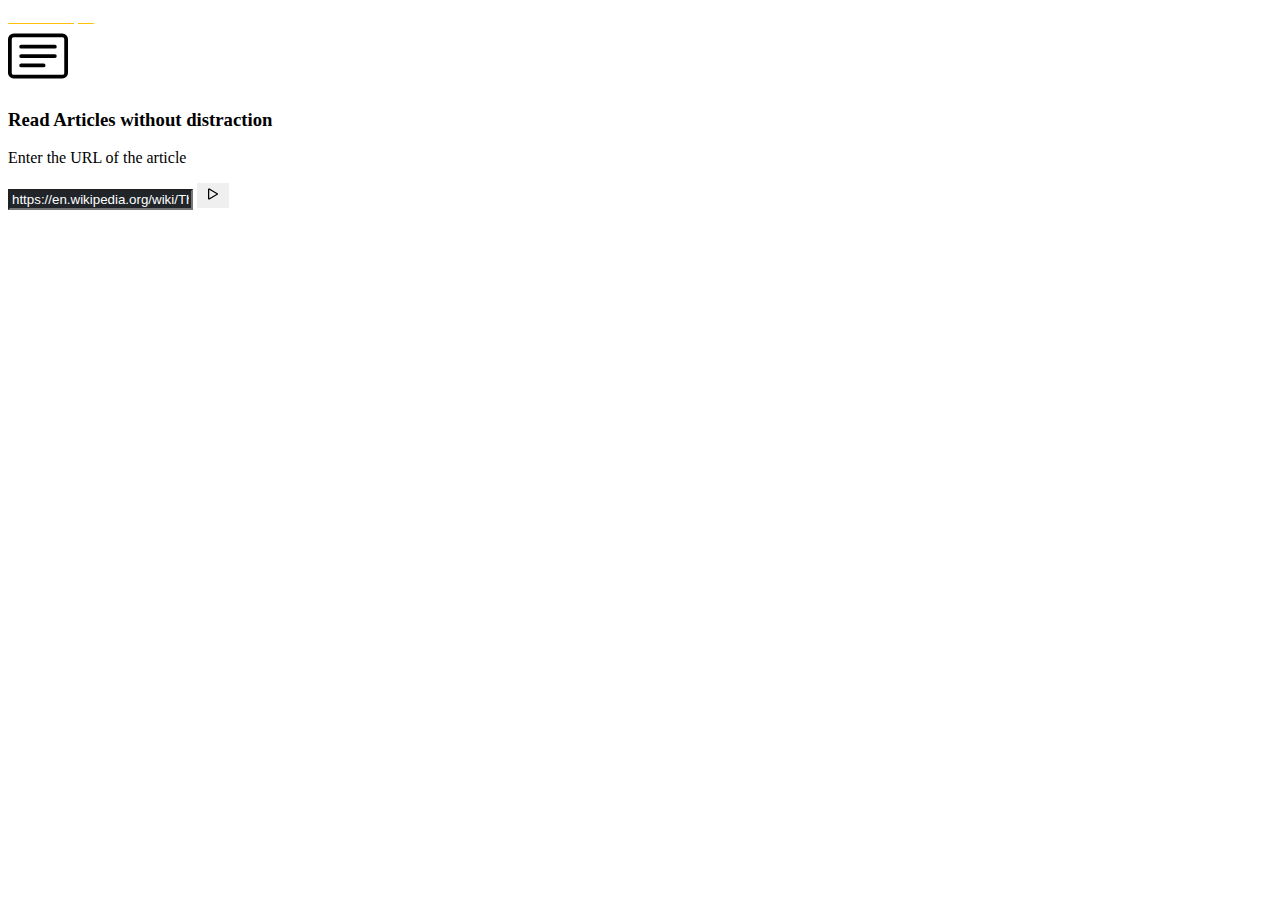
==== index.html @ 426d7a59 "Add files via upload" ====
<!doctype html>
<html lang="en">
  <head>
    <!-- Required meta tags -->
    <meta charset="utf-8">
    <meta name="viewport" content="width=device-width, initial-scale=1">

    <!-- Bootstrap CSS -->
    <link href="https://cdn.jsdelivr.net/npm/bootstrap@5.1.3/dist/css/bootstrap.min.css" rel="stylesheet" integrity="sha384-1BmE4kWBq78iYhFldvKuhfTAU6auU8tT94WrHftjDbrCEXSU1oBoqyl2QvZ6jIW3" crossorigin="anonymous">

    <title>Article Reader</title>
  </head>
  <body class="bg-dark text-white">
    <nav class="navbar navbar-dark bg-dark">
        <div class="container">
            <a class="navbar-brand" href="../index.html"
                style="color: #fff; text-decoration: underline; text-decoration-color: #ffc107;">Sharad Bapat</a>
        </div>
    </nav>

    <div class="px-4 py-5 my-3 text-center">
        <svg xmlns="http://www.w3.org/2000/svg" width="60" height="60" fill="currentColor" class="bi bi-card-text" viewBox="0 0 16 16">
            <path d="M14.5 3a.5.5 0 0 1 .5.5v9a.5.5 0 0 1-.5.5h-13a.5.5 0 0 1-.5-.5v-9a.5.5 0 0 1 .5-.5h13zm-13-1A1.5 1.5 0 0 0 0 3.5v9A1.5 1.5 0 0 0 1.5 14h13a1.5 1.5 0 0 0 1.5-1.5v-9A1.5 1.5 0 0 0 14.5 2h-13z"/>
            <path d="M3 5.5a.5.5 0 0 1 .5-.5h9a.5.5 0 0 1 0 1h-9a.5.5 0 0 1-.5-.5zM3 8a.5.5 0 0 1 .5-.5h9a.5.5 0 0 1 0 1h-9A.5.5 0 0 1 3 8zm0 2.5a.5.5 0 0 1 .5-.5h6a.5.5 0 0 1 0 1h-6a.5.5 0 0 1-.5-.5z"/>
          </svg>
        <div class="col-lg-6 mx-auto">
            <h3 class="fw-bold">Read Articles without distraction</h3>
        </div>
    </div>

    <div class="container">
        <div class="row d-flex justify-content-center">
            <div class="col-md-10">
                <p>
                    Enter the URL of the article
                </p>
                <div class="input-group mt-3 mb-3">
                    <input type="text" value="https://en.wikipedia.org/wiki/Thomas_Hatcher" id="input-url"
                        class="form-control" aria-label="Enter text here" aria-describedby="button-places"
                        style="outline: none; background-color: #212529;;caret-color:#fff;color:#fff;"
                        placeholder="Enter text here">
                    <button title="Run Cell" class="btn btn-info" style="border:none" type="button" id="button-analyze">
                        <svg xmlns="http://www.w3.org/2000/svg" width="20" height="20" fill="currentColor"
                            class="bi bi-play" viewBox="0 0 16 16">
                            <path
                                d="M10.804 8 5 4.633v6.734L10.804 8zm.792-.696a.802.802 0 0 1 0 1.392l-6.363 3.692C4.713 12.69 4 12.345 4 11.692V4.308c0-.653.713-.998 1.233-.696l6.363 3.692z" />
                        </svg></button></button>
                </div>
            </div>
        </div>
    </div>

    <div class="px-4 py-5 my-3 text-center" id="loader" style="display: none;">
        <div class="col-lg-6 mx-auto">
            <div class="spinner-border text-info" role="status">
                <span class="visually-hidden">Loading...</span>
            </div>
        </div>
    </div>

    <div class="container">
        <div class="row d-flex justify-content-center">
            <div class="col-md-10" style="max-width:calc(100vw - 5px);" id="wpContent">
              
            </div>
        </div>
    </div>
    <script type="text/javascript" src="jquery.js"></script>
    <!-- Option 1: Bootstrap Bundle with Popper -->
    <script src="https://cdn.jsdelivr.net/npm/bootstrap@5.1.3/dist/js/bootstrap.bundle.min.js" integrity="sha384-ka7Sk0Gln4gmtz2MlQnikT1wXgYsOg+OMhuP+IlRH9sENBO0LRn5q+8nbTov4+1p" crossorigin="anonymous"></script>
    <!--Async JS-->
    <script type="text/javascript" src="async.js"></script>
    <script type="text/javascript" src="mercury.js"></script>
    <script type="text/javascript" src="ar.js"></script>
    
  </body>
</html>
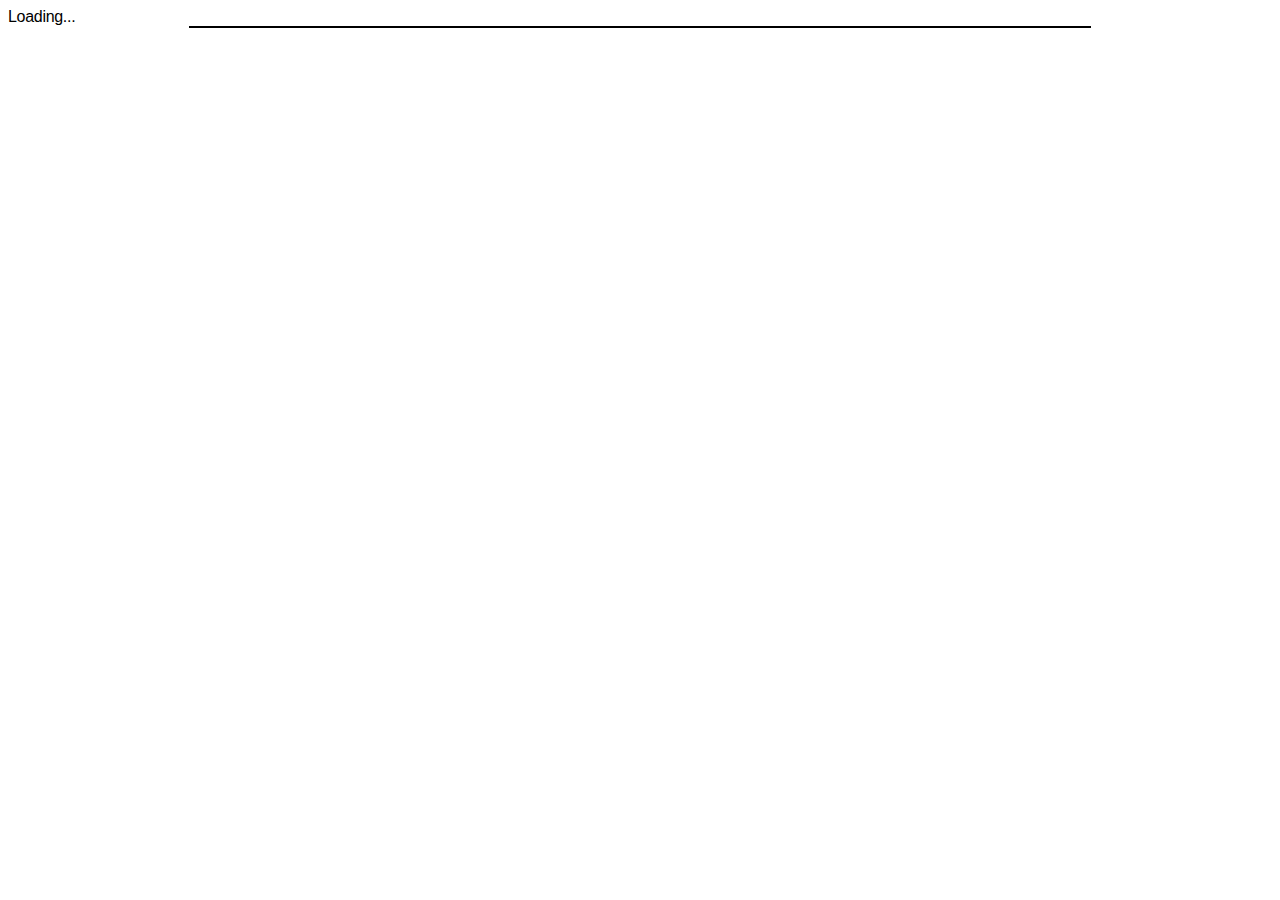
==== commit 9f1c4bf1: "Add files via upload" ====
--- a/index.html
+++ b/index.html
@@ -1,67 +1,29 @@
-<!doctype html>
+﻿<!doctype html>
 <html lang="en">
-  <head>
+<head>
     <!-- Required meta tags -->
     <meta charset="utf-8">
     <meta name="viewport" content="width=device-width, initial-scale=1">
 
     <!-- Bootstrap CSS -->
     <link href="https://cdn.jsdelivr.net/npm/bootstrap@5.1.3/dist/css/bootstrap.min.css" rel="stylesheet" integrity="sha384-1BmE4kWBq78iYhFldvKuhfTAU6auU8tT94WrHftjDbrCEXSU1oBoqyl2QvZ6jIW3" crossorigin="anonymous">
-
+    <link href="ar.css"  rel="stylesheet" />
     <title>Article Reader</title>
-  </head>
-  <body class="bg-dark text-white">
-    <nav class="navbar navbar-dark bg-dark">
-        <div class="container">
-            <a class="navbar-brand" href="../index.html"
-                style="color: #fff; text-decoration: underline; text-decoration-color: #ffc107;">Sharad Bapat</a>
-        </div>
-    </nav>
-
-    <div class="px-4 py-5 my-3 text-center">
-        <svg xmlns="http://www.w3.org/2000/svg" width="60" height="60" fill="currentColor" class="bi bi-card-text" viewBox="0 0 16 16">
-            <path d="M14.5 3a.5.5 0 0 1 .5.5v9a.5.5 0 0 1-.5.5h-13a.5.5 0 0 1-.5-.5v-9a.5.5 0 0 1 .5-.5h13zm-13-1A1.5 1.5 0 0 0 0 3.5v9A1.5 1.5 0 0 0 1.5 14h13a1.5 1.5 0 0 0 1.5-1.5v-9A1.5 1.5 0 0 0 14.5 2h-13z"/>
-            <path d="M3 5.5a.5.5 0 0 1 .5-.5h9a.5.5 0 0 1 0 1h-9a.5.5 0 0 1-.5-.5zM3 8a.5.5 0 0 1 .5-.5h9a.5.5 0 0 1 0 1h-9A.5.5 0 0 1 3 8zm0 2.5a.5.5 0 0 1 .5-.5h6a.5.5 0 0 1 0 1h-6a.5.5 0 0 1-.5-.5z"/>
-          </svg>
+</head>
+<body class="bg-light">
+    
+    <div class="px-4 py-5 my-3 text-center" id="loader" style="display:block;">
         <div class="col-lg-6 mx-auto">
-            <h3 class="fw-bold">Read Articles without distraction</h3>
-        </div>
-    </div>
-
-    <div class="container">
-        <div class="row d-flex justify-content-center">
-            <div class="col-md-10">
-                <p>
-                    Enter the URL of the article
-                </p>
-                <div class="input-group mt-3 mb-3">
-                    <input type="text" value="https://en.wikipedia.org/wiki/Thomas_Hatcher" id="input-url"
-                        class="form-control" aria-label="Enter text here" aria-describedby="button-places"
-                        style="outline: none; background-color: #212529;;caret-color:#fff;color:#fff;"
-                        placeholder="Enter text here">
-                    <button title="Run Cell" class="btn btn-info" style="border:none" type="button" id="button-analyze">
-                        <svg xmlns="http://www.w3.org/2000/svg" width="20" height="20" fill="currentColor"
-                            class="bi bi-play" viewBox="0 0 16 16">
-                            <path
-                                d="M10.804 8 5 4.633v6.734L10.804 8zm.792-.696a.802.802 0 0 1 0 1.392l-6.363 3.692C4.713 12.69 4 12.345 4 11.692V4.308c0-.653.713-.998 1.233-.696l6.363 3.692z" />
-                        </svg></button></button>
-                </div>
-            </div>
-        </div>
-    </div>
-
-    <div class="px-4 py-5 my-3 text-center" id="loader" style="display: none;">
-        <div class="col-lg-6 mx-auto">
-            <div class="spinner-border text-info" role="status">
+            <div class="spinner-border text-primary" role="status">
                 <span class="visually-hidden">Loading...</span>
             </div>
         </div>
     </div>
 
-    <div class="container">
+    <div class="container mt-5 mb-5">
         <div class="row d-flex justify-content-center">
-            <div class="col-md-10" style="max-width:calc(100vw - 5px);" id="wpContent">
-              
+            <div class="col-md-10 wpContent p-5 mb-4" id="wpContent" >
+                
             </div>
         </div>
     </div>
@@ -72,6 +34,6 @@
     <script type="text/javascript" src="async.js"></script>
     <script type="text/javascript" src="mercury.js"></script>
     <script type="text/javascript" src="ar.js"></script>
-    
-  </body>
+
+</body>
 </html>
--- a/ar.css
+++ b/ar.css
@@ -0,0 +1,16 @@
+﻿body {
+    font-family: -apple-system,BlinkMacSystemFont,Segoe UI,Roboto,Helvetica Neue,Helvetica,sans-serif;
+    box-sizing: border-box;
+    letter-spacing: -0.3px !important;
+}
+
+.wpContent {
+    max-width: 900px !important;   
+    cursor: default !important;
+    position: relative !important;
+    border: 1px solid !important;
+    margin: auto !important;
+    background-color:#fff !important;
+    
+
+}
